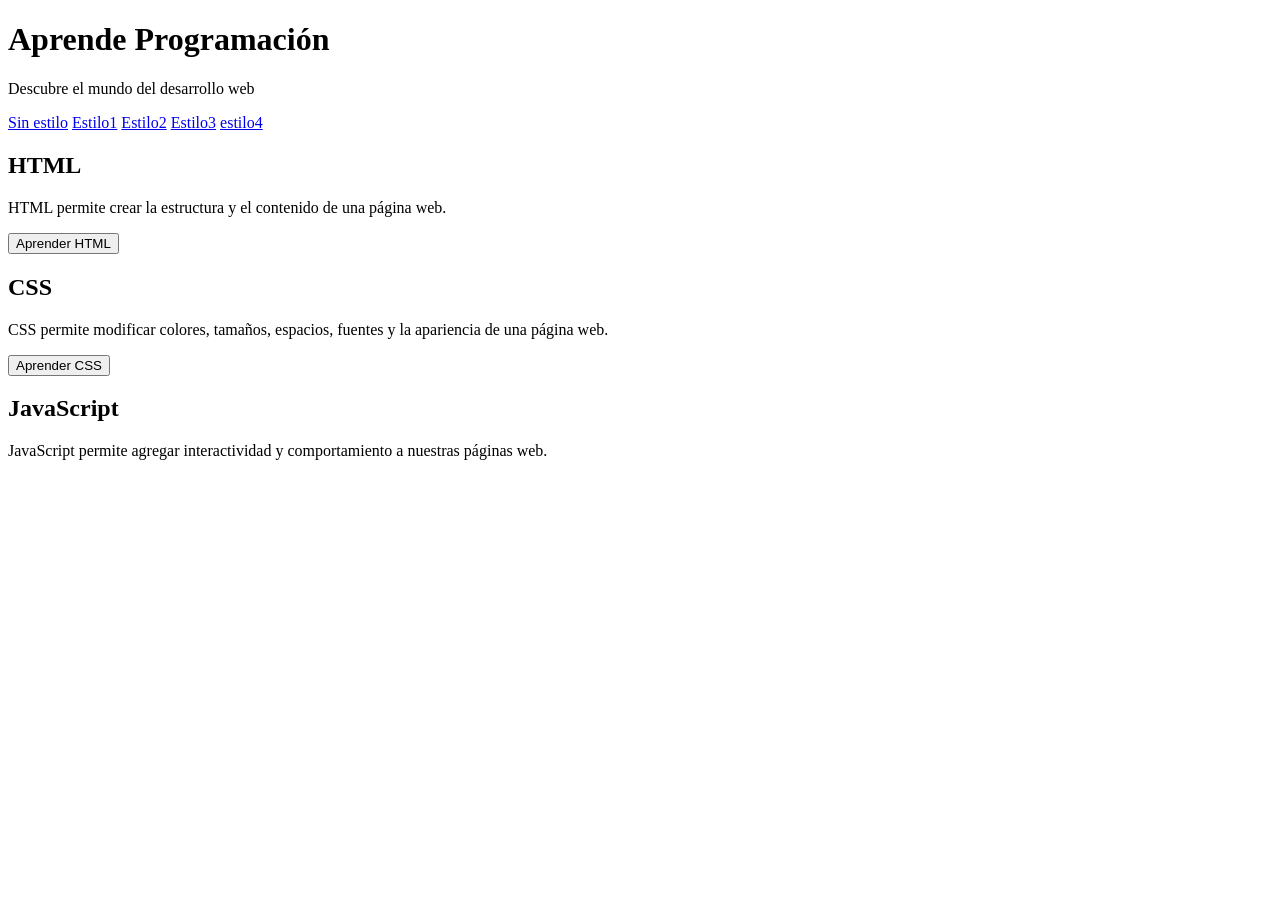
==== index.html @ 871ed552 "taller css" ====
<!DOCTYPE html>
<html lang="es">
<head>
    <meta charset="UTF-8">
    <meta name="viewport" content="width=device-width, initial-scale=1.0">
    <title>Aprende Programación</title>
   <link rel="stylesheet" href="css/estilo.css">
</head>
<body>

    <h1>Aprende Programación</h1>
    <p>Descubre el mundo del desarrollo web</p>

    <p>
        <a href="#sinestilo">Sin estilo</a> 
        <a href="#estilo1">Estilo1</a> 
        <a href="#estilo2">Estilo2</a> 
        <a href="#estilo3">Estilo3</a>
        <a href="#estilo4">estilo4</a>
    </p>


    <h2>HTML</h2>
    <p>HTML permite crear la estructura y el contenido de una página web.</p>
    <button>Aprender HTML</button>

    
    <h2>CSS</h2>
    <p>CSS permite modificar colores, tamaños, espacios, fuentes y la apariencia de una página web.</p>
    <button>Aprender CSS</button>


    <h2>JavaScript</h2>
    <p>JavaScript permite agregar interactividad y comportamiento a nuestras páginas web.</p>

</body>
</html>
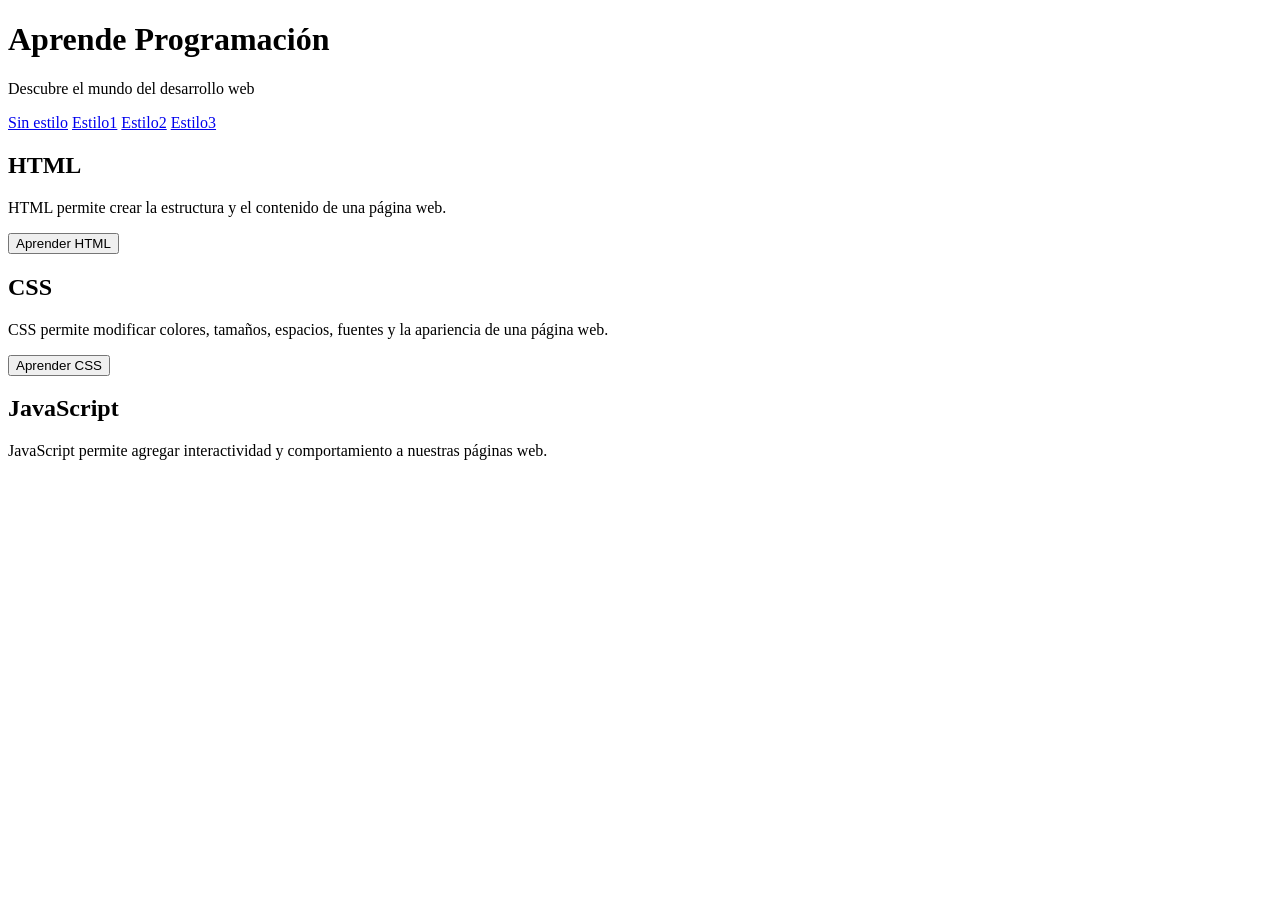
==== commit c2d99c3d: "cambios" ====
--- a/index.html
+++ b/index.html
@@ -11,13 +11,16 @@
     <h1>Aprende Programación</h1>
     <p>Descubre el mundo del desarrollo web</p>
 
-    <p>
-        <a href="#sinestilo">Sin estilo</a> 
-        <a href="#estilo1">Estilo1</a> 
-        <a href="#estilo2">Estilo2</a> 
-        <a href="#estilo3">Estilo3</a>
-        <a href="#estilo4">estilo4</a>
-    </p>
+    <nav>
+        
+        <a href="index.html">Sin estilo</a> 
+        <a href="index1.html">Estilo1</a> 
+        <a href="index2.html">Estilo2</a> 
+        <a href="index3.html">Estilo3</a>
+        
+        
+        </nav>
+    
 
 
     <h2>HTML</h2>
